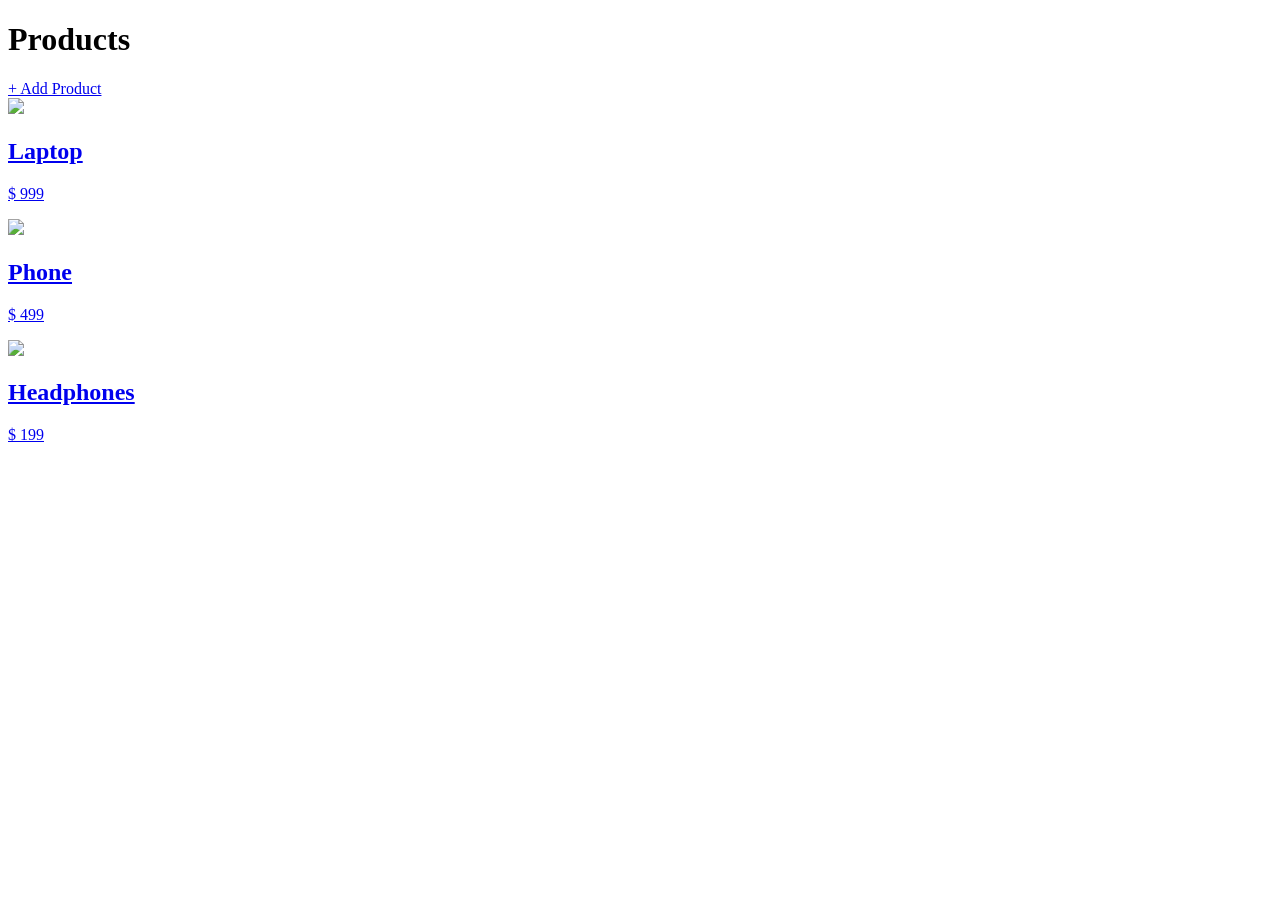
==== output/index.html @ ab33f3a9 "testing merge" ====
<!DOCTYPE html><html><head><link rel="stylesheet" href="/static/style.css" /> <meta charset="UTF-8" /> <title>Products</title></head> <body><h1 class="title" style="width: 20;">Products</h1> <a href="/add" class="add-btn">+ Add Product</a> <div class="products"><a href="/product/1" class="card"><img src="/images/laptop.jpg" class="product-image" /> <h2>Laptop</h2> <p class="price">$ 999</p></a><a href="/product/2" class="card"><img src="/images/phone.jpg" class="product-image" /> <h2>Phone</h2> <p class="price">$ 499</p></a><a href="/product/3" class="card"><img src="/images/headphones.jpg" class="product-image" /> <h2>Headphones</h2> <p class="price">$ 199</p></a></div></body></html>
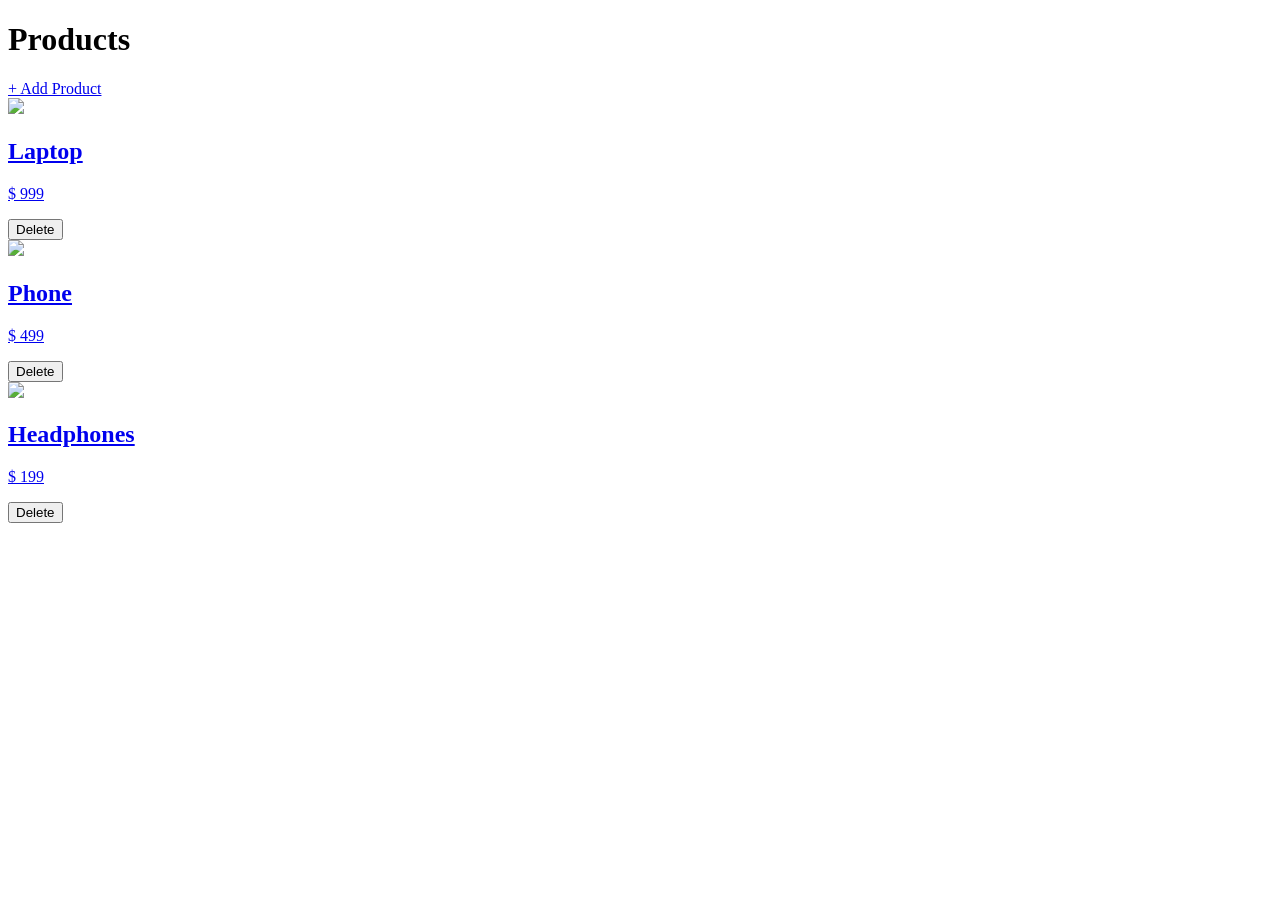
==== commit c0efe8b0: "mergeing and refactoring code generation phase" ====
--- a/output/index.html
+++ b/output/index.html
@@ -1 +1 @@
-<!DOCTYPE html><html><head><link rel="stylesheet" href="/static/style.css" /> <meta charset="UTF-8" /> <title>Products</title></head> <body><h1 class="title" style="width: 20;">Products</h1> <a href="/add" class="add-btn">+ Add Product</a> <div class="products"><a href="/product/1" class="card"><img src="/images/laptop.jpg" class="product-image" /> <h2>Laptop</h2> <p class="price">$ 999</p></a><a href="/product/2" class="card"><img src="/images/phone.jpg" class="product-image" /> <h2>Phone</h2> <p class="price">$ 499</p></a><a href="/product/3" class="card"><img src="/images/headphones.jpg" class="product-image" /> <h2>Headphones</h2> <p class="price">$ 199</p></a></div></body></html>+<!DOCTYPE html><html><head><link rel="stylesheet" href="/static/style.css" /> <meta charset="UTF-8" /> <title>Products</title></head> <body><h1 class="title" style="width: 20;">Products</h1> <a href="/add" class="add-btn">+ Add Product</a> <div class="products"><a href="/product/1" class="card"><img src="/images/laptop.jpg" class="product-image" /> <h2>Laptop</h2> <p class="price">$ 999</p></a> <form method="POST" action="/delete/1" class="delete-form"><button type="submit">Delete</button></form><a href="/product/2" class="card"><img src="/images/phone.jpg" class="product-image" /> <h2>Phone</h2> <p class="price">$ 499</p></a> <form method="POST" action="/delete/2" class="delete-form"><button type="submit">Delete</button></form><a href="/product/3" class="card"><img src="/images/headphones.jpg" class="product-image" /> <h2>Headphones</h2> <p class="price">$ 199</p></a> <form method="POST" action="/delete/3" class="delete-form"><button type="submit">Delete</button></form></div></body></html>
